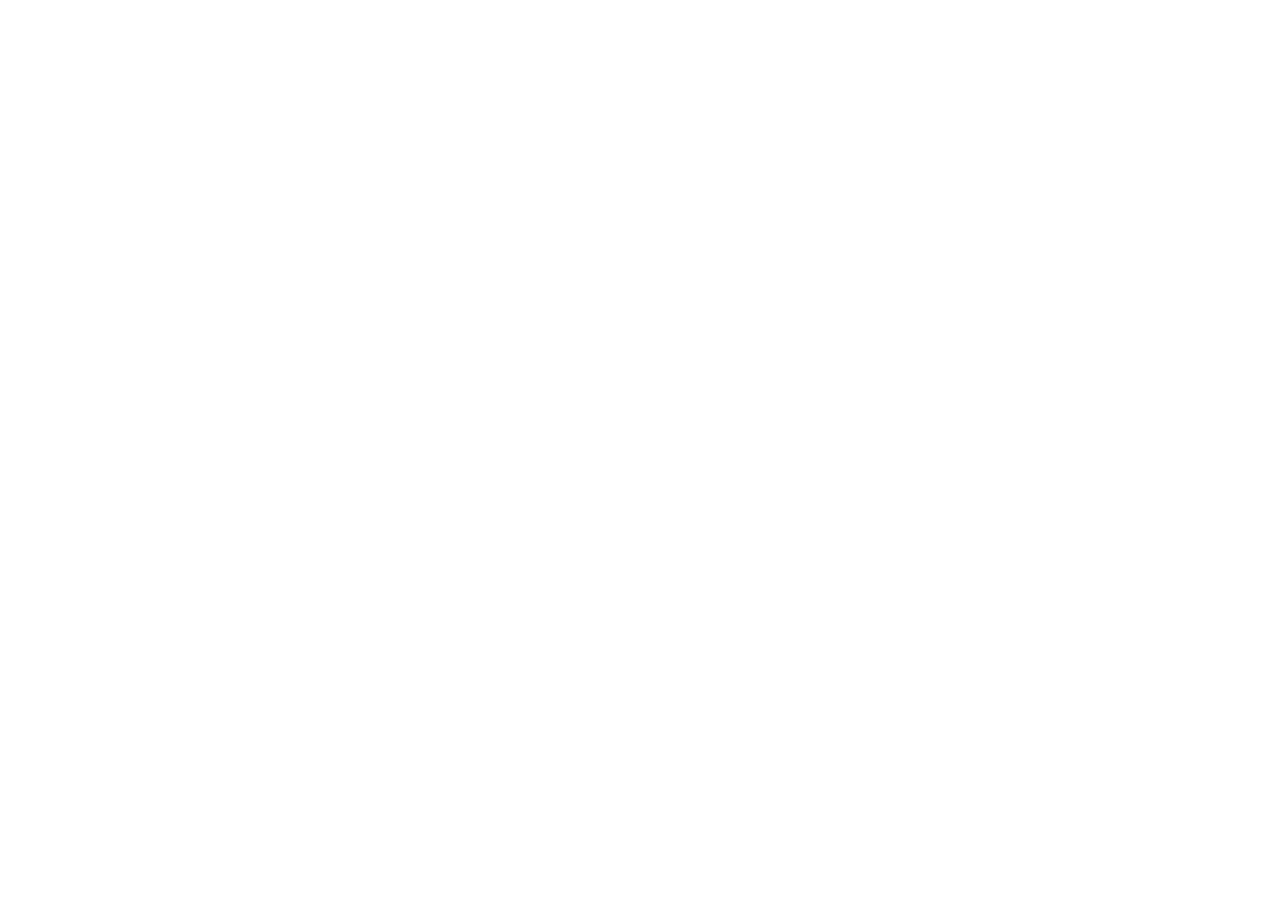
==== app/static/index.html @ c28e2dac "Add files via upload" ====
<!doctype html>
<html lang="fr">
<head>
<meta charset="utf-8">
<meta name="viewport" content="width=device-width,initial-scale=1,viewport-fit=cover">
<meta name="theme-color" content="#087f5b">
<meta name="description" content="COOL MESSENGER - messagerie simple et moderne">
<link rel="manifest" href="/static/manifest.json">
<link rel="icon" href="/static/icon.svg" type="image/svg+xml">
<link rel="apple-touch-icon" href="/static/icon-192.png">
<script src="/static/theme.js"></script>
<link rel="stylesheet" href="/static/app.css">
<title>COOL MESSENGER</title>
</head>
<body>
<svg class="sprite" aria-hidden="true">
 <symbol id="i-logo" viewBox="0 0 24 24"><path fill="currentColor" d="M5 4h14a3 3 0 0 1 3 3v8a3 3 0 0 1-3 3h-7.2L7 21.6a.6.6 0 0 1-1-.5V18H5a3 3 0 0 1-3-3V7a3 3 0 0 1 3-3z"/></symbol>
 <symbol id="i-send" viewBox="0 0 24 24"><path fill="currentColor" d="M3.4 20.3 21 12.7a.8.8 0 0 0 0-1.4L3.4 3.7a.8.8 0 0 0-1.1.9L4.2 11l9.3 1-9.3 1-1.9 6.4a.8.8 0 0 0 1.1.9z"/></symbol>
 <symbol id="i-mic" viewBox="0 0 24 24"><path fill="none" stroke="currentColor" stroke-width="2" stroke-linecap="round" stroke-linejoin="round" d="M12 3a3 3 0 0 0-3 3v6a3 3 0 0 0 6 0V6a3 3 0 0 0-3-3zM5.5 11.5a6.5 6.5 0 0 0 13 0M12 18v3"/></symbol>
 <symbol id="i-back" viewBox="0 0 24 24"><path fill="none" stroke="currentColor" stroke-width="2.2" stroke-linecap="round" stroke-linejoin="round" d="m14.5 5-7 7 7 7"/></symbol>
 <symbol id="i-search" viewBox="0 0 24 24"><path fill="none" stroke="currentColor" stroke-width="2" stroke-linecap="round" d="M11 4a7 7 0 1 0 0 14 7 7 0 0 0 0-14zm9 16-4-4"/></symbol>
 <symbol id="i-logout" viewBox="0 0 24 24"><path fill="none" stroke="currentColor" stroke-width="2" stroke-linecap="round" stroke-linejoin="round" d="M10 4H6a2 2 0 0 0-2 2v12a2 2 0 0 0 2 2h4m5-4 4-4-4-4m4 4H9"/></symbol>
 <symbol id="i-sms" viewBox="0 0 24 24"><path fill="none" stroke="currentColor" stroke-width="2" stroke-linecap="round" stroke-linejoin="round" d="M8 3h8a2 2 0 0 1 2 2v14a2 2 0 0 1-2 2H8a2 2 0 0 1-2-2V5a2 2 0 0 1 2-2zm3 15h2"/></symbol>
 <symbol id="i-play" viewBox="0 0 24 24"><path fill="currentColor" d="M8 5.2v13.6a.8.8 0 0 0 1.2.7l11-6.8a.8.8 0 0 0 0-1.4l-11-6.8a.8.8 0 0 0-1.2.7z"/></symbol>
 <symbol id="i-close" viewBox="0 0 24 24"><path fill="none" stroke="currentColor" stroke-width="2.2" stroke-linecap="round" d="m6 6 12 12M18 6 6 18"/></symbol>
 <symbol id="i-palette" viewBox="0 0 24 24"><path fill="none" stroke="currentColor" stroke-width="2" stroke-linecap="round" stroke-linejoin="round" d="M12 3a9 9 0 1 0 0 18c1.4 0 2-1 2-2 0-1.6-1-2 0-3 1.200-1.200 7 .5 7-4.500C21 6.500 17 3 12 3z"/><circle cx="7.500" cy="11" r="1.200" fill="currentColor"/><circle cx="10.500" cy="7.200" r="1.200" fill="currentColor"/><circle cx="15" cy="7.800" r="1.200" fill="currentColor"/></symbol>
 <symbol id="i-chat" viewBox="0 0 24 24"><path fill="none" stroke="currentColor" stroke-width="1.6" stroke-linecap="round" stroke-linejoin="round" d="M5 4h14a3 3 0 0 1 3 3v8a3 3 0 0 1-3 3h-7l-5 3.5V18H5a3 3 0 0 1-3-3V7a3 3 0 0 1 3-3zm3 6h8m-8 3.5h5"/></symbol>
</svg>

<section id="auth" hidden>
 <button type="button" class="icon-btn theme-fab theme-open" title="Changer de thème" aria-label="Changer de thème"><svg><use href="#i-palette"/></svg></button>
 <div class="auth-card">
  <div class="logo"><span class="logo-mark"><svg><use href="#i-logo"/></svg></span>COOL MESSENGER</div>
  <h1 id="auth-title">Bienvenue !</h1>
  <p class="muted" id="auth-desc">Connectez-vous pour retrouver vos conversations.</p>
  <form id="auth-form" novalidate>
   <div class="register-only" hidden>
    <label for="display">Nom affiché</label>
    <input class="field" id="display" maxlength="80" autocomplete="name" placeholder="Ex. Awa Koné">
   </div>
   <label for="username">Nom d'utilisateur</label>
   <input class="field" id="username" maxlength="40" autocomplete="username" autocapitalize="none" spellcheck="false" placeholder="Ex. awa.kone">
   <div class="register-only" hidden>
    <label for="phone">Téléphone <span class="muted">(facultatif, reste privé)</span></label>
    <input class="field" id="phone" type="tel" maxlength="30" autocomplete="tel" placeholder="+225 07 00 00 00 00">
   </div>
   <label for="password">Mot de passe</label>
   <div class="password-wrap">
    <input class="field" id="password" type="password" maxlength="128" autocomplete="current-password" placeholder="8 caractères minimum">
    <button type="button" class="link" id="show-password" aria-pressed="false">Afficher</button>
   </div>
   <p class="error" id="auth-error" role="alert"></p>
   <button class="primary" id="auth-submit">Se connecter</button>
  </form>
  <p class="auth-switch"><span class="muted" id="toggle-label">Nouveau ici ?</span> <button type="button" class="link" id="toggle">Créer un compte</button></p>
 </div>
</section>

<main id="app" hidden>
 <aside class="sidebar">
  <header class="side-head">
   <div class="logo small"><span class="logo-mark"><svg><use href="#i-logo"/></svg></span>COOL MESSENGER</div>
   <div class="head-actions">
    <button class="icon-btn" id="sms-open" title="Envoyer un SMS" aria-label="Envoyer un SMS" hidden><svg><use href="#i-sms"/></svg></button>
    <button class="icon-btn theme-open" title="Changer de thème" aria-label="Changer de thème"><svg><use href="#i-palette"/></svg></button>
    <button class="icon-btn" id="logout" title="Se déconnecter" aria-label="Se déconnecter"><svg><use href="#i-logout"/></svg></button>
   </div>
  </header>
  <div class="me-row"><span class="avatar sm" id="me-avatar"></span><div class="me-text"><b id="me-name"></b><span class="muted" id="me-user"></span></div></div>
  <label class="search"><svg><use href="#i-search"/></svg><input id="search" type="search" maxlength="80" placeholder="Rechercher un contact" aria-label="Rechercher un contact" autocomplete="off"></label>
  <div class="tabs" role="group" aria-label="Filtrer les conversations">
   <button type="button" class="tab active" data-filter="all" aria-pressed="true">Tous</button>
   <button type="button" class="tab" data-filter="unread" aria-pressed="false">Non lus <span class="badge" id="unread-count" hidden></span></button>
  </div>
  <nav class="contacts" id="contacts" aria-label="Conversations"></nav>
 </aside>

 <section class="chat">
  <div class="placeholder" id="placeholder">
   <svg><use href="#i-chat"/></svg>
   <b>Vos conversations</b>
   <span>Sélectionnez un contact pour commencer à discuter.</span>
  </div>
  <div class="chat-inner" id="chat-inner" hidden>
   <header class="chat-head">
    <button class="icon-btn back" id="back" aria-label="Retour aux conversations"><svg><use href="#i-back"/></svg></button>
    <span class="avatar" id="chat-avatar"></span>
    <div class="chat-title"><b id="chat-name"></b><span class="muted" id="chat-user"></span></div>
   </header>
   <div class="messages" id="messages" aria-live="polite"></div>
   <form class="composer" id="composer">
    <div class="compose-row" id="compose-row">
     <button type="button" class="icon-btn" id="record" title="Enregistrer un message vocal" aria-label="Enregistrer un message vocal"><svg><use href="#i-mic"/></svg></button>
     <textarea id="message" rows="1" maxlength="5000" placeholder="Écrire un message" aria-label="Message"></textarea>
     <button class="icon-btn send" type="submit" id="send" aria-label="Envoyer" disabled><svg><use href="#i-send"/></svg></button>
    </div>
    <div class="record-row" id="record-row" hidden>
     <button type="button" class="icon-btn" id="record-cancel" title="Annuler" aria-label="Annuler l'enregistrement"><svg><use href="#i-close"/></svg></button>
     <span class="rec-dot"></span><span id="record-time">0:00</span><span class="muted rec-hint">Enregistrement…</span>
     <button type="button" class="icon-btn send" id="record-send" title="Envoyer le vocal" aria-label="Envoyer le message vocal"><svg><use href="#i-send"/></svg></button>
    </div>
   </form>
  </div>
 </section>
</main>

<dialog id="sms-dialog">
 <form id="sms-form" method="dialog">
  <h2>Envoyer un SMS</h2>
  <p class="muted" id="sms-info"></p>
  <label for="sms-to">Numéro (format international)</label>
  <input class="field" id="sms-to" type="tel" maxlength="30" placeholder="+225 07 00 00 00 00" required>
  <label for="sms-body">Message</label>
  <textarea class="field" id="sms-body" rows="4" maxlength="480" required></textarea>
  <p class="error" id="sms-error" role="alert"></p>
  <div class="dialog-actions">
   <button type="button" class="link" id="sms-cancel">Annuler</button>
   <button type="submit" class="primary" id="sms-submit">Envoyer</button>
  </div>
 </form>
</dialog>

<dialog id="theme-dialog" aria-labelledby="theme-title">
 <h2 id="theme-title">Choisir un thème</h2>
 <p class="muted">Le thème est enregistré sur cet appareil.</p>
 <div class="theme-grid" id="theme-grid"></div>
 <div class="dialog-actions"><button type="button" class="primary" id="theme-close">Terminé</button></div>
</dialog>

<div class="toast" id="toast" role="status" hidden></div>
<script src="/static/app.js" defer></script>
</body>
</html>
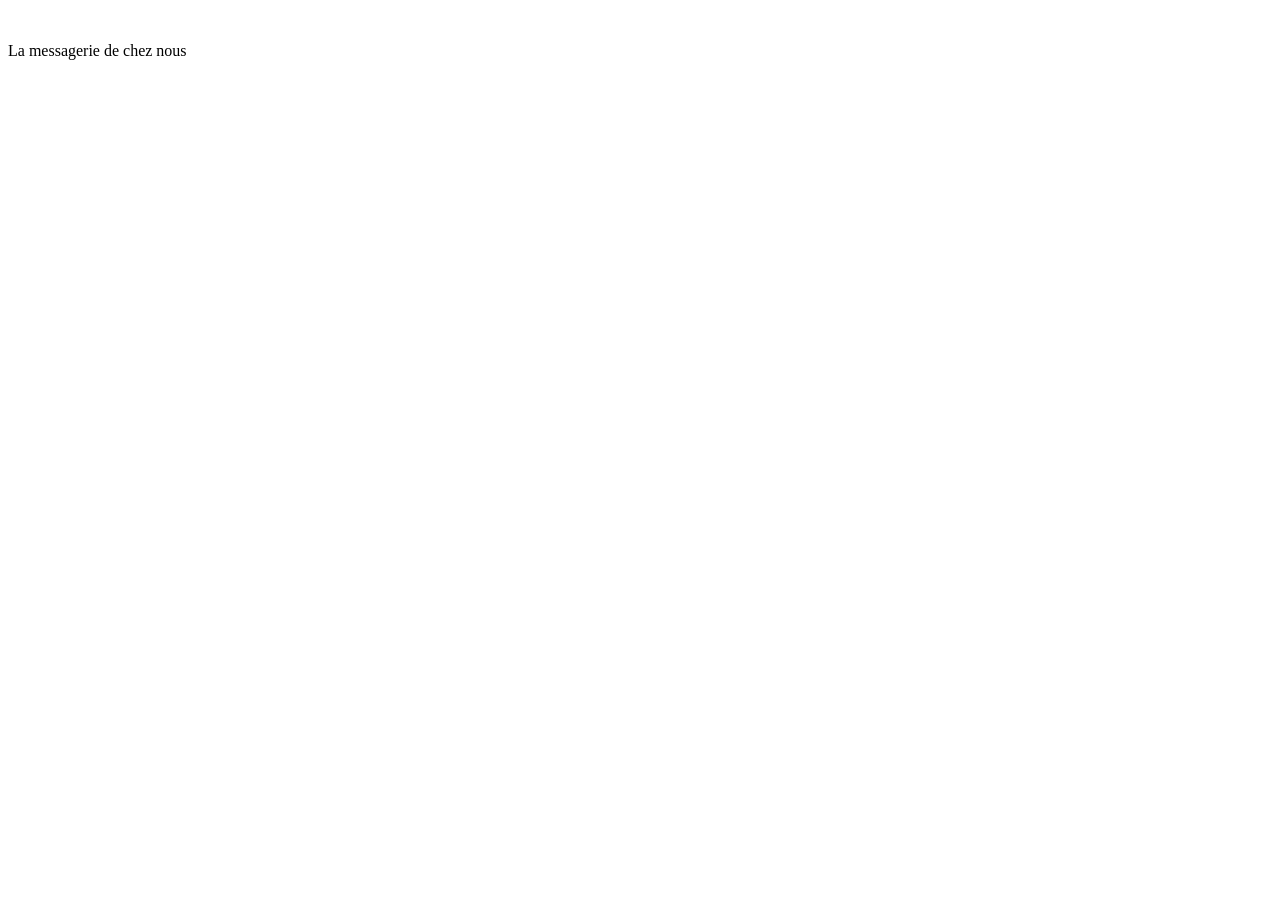
==== commit 1a697bde: "Add files via upload" ====
--- a/app/static/index.html
+++ b/app/static/index.html
@@ -1,133 +1,277 @@
-<!doctype html>
-<html lang="fr">
-<head>
-<meta charset="utf-8">
-<meta name="viewport" content="width=device-width,initial-scale=1,viewport-fit=cover">
-<meta name="theme-color" content="#087f5b">
-<meta name="description" content="COOL MESSENGER - messagerie simple et moderne">
-<link rel="manifest" href="/static/manifest.json">
-<link rel="icon" href="/static/icon.svg" type="image/svg+xml">
-<link rel="apple-touch-icon" href="/static/icon-192.png">
-<script src="/static/theme.js"></script>
-<link rel="stylesheet" href="/static/app.css">
-<title>COOL MESSENGER</title>
-</head>
-<body>
-<svg class="sprite" aria-hidden="true">
- <symbol id="i-logo" viewBox="0 0 24 24"><path fill="currentColor" d="M5 4h14a3 3 0 0 1 3 3v8a3 3 0 0 1-3 3h-7.2L7 21.6a.6.6 0 0 1-1-.5V18H5a3 3 0 0 1-3-3V7a3 3 0 0 1 3-3z"/></symbol>
- <symbol id="i-send" viewBox="0 0 24 24"><path fill="currentColor" d="M3.4 20.3 21 12.7a.8.8 0 0 0 0-1.4L3.4 3.7a.8.8 0 0 0-1.1.9L4.2 11l9.3 1-9.3 1-1.9 6.4a.8.8 0 0 0 1.1.9z"/></symbol>
- <symbol id="i-mic" viewBox="0 0 24 24"><path fill="none" stroke="currentColor" stroke-width="2" stroke-linecap="round" stroke-linejoin="round" d="M12 3a3 3 0 0 0-3 3v6a3 3 0 0 0 6 0V6a3 3 0 0 0-3-3zM5.5 11.5a6.5 6.5 0 0 0 13 0M12 18v3"/></symbol>
- <symbol id="i-back" viewBox="0 0 24 24"><path fill="none" stroke="currentColor" stroke-width="2.2" stroke-linecap="round" stroke-linejoin="round" d="m14.5 5-7 7 7 7"/></symbol>
- <symbol id="i-search" viewBox="0 0 24 24"><path fill="none" stroke="currentColor" stroke-width="2" stroke-linecap="round" d="M11 4a7 7 0 1 0 0 14 7 7 0 0 0 0-14zm9 16-4-4"/></symbol>
- <symbol id="i-logout" viewBox="0 0 24 24"><path fill="none" stroke="currentColor" stroke-width="2" stroke-linecap="round" stroke-linejoin="round" d="M10 4H6a2 2 0 0 0-2 2v12a2 2 0 0 0 2 2h4m5-4 4-4-4-4m4 4H9"/></symbol>
- <symbol id="i-sms" viewBox="0 0 24 24"><path fill="none" stroke="currentColor" stroke-width="2" stroke-linecap="round" stroke-linejoin="round" d="M8 3h8a2 2 0 0 1 2 2v14a2 2 0 0 1-2 2H8a2 2 0 0 1-2-2V5a2 2 0 0 1 2-2zm3 15h2"/></symbol>
- <symbol id="i-play" viewBox="0 0 24 24"><path fill="currentColor" d="M8 5.2v13.6a.8.8 0 0 0 1.2.7l11-6.8a.8.8 0 0 0 0-1.4l-11-6.8a.8.8 0 0 0-1.2.7z"/></symbol>
- <symbol id="i-close" viewBox="0 0 24 24"><path fill="none" stroke="currentColor" stroke-width="2.2" stroke-linecap="round" d="m6 6 12 12M18 6 6 18"/></symbol>
- <symbol id="i-palette" viewBox="0 0 24 24"><path fill="none" stroke="currentColor" stroke-width="2" stroke-linecap="round" stroke-linejoin="round" d="M12 3a9 9 0 1 0 0 18c1.4 0 2-1 2-2 0-1.6-1-2 0-3 1.200-1.200 7 .5 7-4.500C21 6.500 17 3 12 3z"/><circle cx="7.500" cy="11" r="1.200" fill="currentColor"/><circle cx="10.500" cy="7.200" r="1.200" fill="currentColor"/><circle cx="15" cy="7.800" r="1.200" fill="currentColor"/></symbol>
- <symbol id="i-chat" viewBox="0 0 24 24"><path fill="none" stroke="currentColor" stroke-width="1.6" stroke-linecap="round" stroke-linejoin="round" d="M5 4h14a3 3 0 0 1 3 3v8a3 3 0 0 1-3 3h-7l-5 3.5V18H5a3 3 0 0 1-3-3V7a3 3 0 0 1 3-3zm3 6h8m-8 3.5h5"/></symbol>
-</svg>
-
-<section id="auth" hidden>
- <button type="button" class="icon-btn theme-fab theme-open" title="Changer de thème" aria-label="Changer de thème"><svg><use href="#i-palette"/></svg></button>
- <div class="auth-card">
-  <div class="logo"><span class="logo-mark"><svg><use href="#i-logo"/></svg></span>COOL MESSENGER</div>
-  <h1 id="auth-title">Bienvenue !</h1>
-  <p class="muted" id="auth-desc">Connectez-vous pour retrouver vos conversations.</p>
-  <form id="auth-form" novalidate>
-   <div class="register-only" hidden>
-    <label for="display">Nom affiché</label>
-    <input class="field" id="display" maxlength="80" autocomplete="name" placeholder="Ex. Awa Koné">
-   </div>
-   <label for="username">Nom d'utilisateur</label>
-   <input class="field" id="username" maxlength="40" autocomplete="username" autocapitalize="none" spellcheck="false" placeholder="Ex. awa.kone">
-   <div class="register-only" hidden>
-    <label for="phone">Téléphone <span class="muted">(facultatif, reste privé)</span></label>
-    <input class="field" id="phone" type="tel" maxlength="30" autocomplete="tel" placeholder="+225 07 00 00 00 00">
-   </div>
-   <label for="password">Mot de passe</label>
-   <div class="password-wrap">
-    <input class="field" id="password" type="password" maxlength="128" autocomplete="current-password" placeholder="8 caractères minimum">
-    <button type="button" class="link" id="show-password" aria-pressed="false">Afficher</button>
-   </div>
-   <p class="error" id="auth-error" role="alert"></p>
-   <button class="primary" id="auth-submit">Se connecter</button>
-  </form>
-  <p class="auth-switch"><span class="muted" id="toggle-label">Nouveau ici ?</span> <button type="button" class="link" id="toggle">Créer un compte</button></p>
- </div>
-</section>
-
-<main id="app" hidden>
- <aside class="sidebar">
-  <header class="side-head">
-   <div class="logo small"><span class="logo-mark"><svg><use href="#i-logo"/></svg></span>COOL MESSENGER</div>
-   <div class="head-actions">
-    <button class="icon-btn" id="sms-open" title="Envoyer un SMS" aria-label="Envoyer un SMS" hidden><svg><use href="#i-sms"/></svg></button>
-    <button class="icon-btn theme-open" title="Changer de thème" aria-label="Changer de thème"><svg><use href="#i-palette"/></svg></button>
-    <button class="icon-btn" id="logout" title="Se déconnecter" aria-label="Se déconnecter"><svg><use href="#i-logout"/></svg></button>
-   </div>
-  </header>
-  <div class="me-row"><span class="avatar sm" id="me-avatar"></span><div class="me-text"><b id="me-name"></b><span class="muted" id="me-user"></span></div></div>
-  <label class="search"><svg><use href="#i-search"/></svg><input id="search" type="search" maxlength="80" placeholder="Rechercher un contact" aria-label="Rechercher un contact" autocomplete="off"></label>
-  <div class="tabs" role="group" aria-label="Filtrer les conversations">
-   <button type="button" class="tab active" data-filter="all" aria-pressed="true">Tous</button>
-   <button type="button" class="tab" data-filter="unread" aria-pressed="false">Non lus <span class="badge" id="unread-count" hidden></span></button>
-  </div>
-  <nav class="contacts" id="contacts" aria-label="Conversations"></nav>
- </aside>
-
- <section class="chat">
-  <div class="placeholder" id="placeholder">
-   <svg><use href="#i-chat"/></svg>
-   <b>Vos conversations</b>
-   <span>Sélectionnez un contact pour commencer à discuter.</span>
-  </div>
-  <div class="chat-inner" id="chat-inner" hidden>
-   <header class="chat-head">
-    <button class="icon-btn back" id="back" aria-label="Retour aux conversations"><svg><use href="#i-back"/></svg></button>
-    <span class="avatar" id="chat-avatar"></span>
-    <div class="chat-title"><b id="chat-name"></b><span class="muted" id="chat-user"></span></div>
-   </header>
-   <div class="messages" id="messages" aria-live="polite"></div>
-   <form class="composer" id="composer">
-    <div class="compose-row" id="compose-row">
-     <button type="button" class="icon-btn" id="record" title="Enregistrer un message vocal" aria-label="Enregistrer un message vocal"><svg><use href="#i-mic"/></svg></button>
-     <textarea id="message" rows="1" maxlength="5000" placeholder="Écrire un message" aria-label="Message"></textarea>
-     <button class="icon-btn send" type="submit" id="send" aria-label="Envoyer" disabled><svg><use href="#i-send"/></svg></button>
-    </div>
-    <div class="record-row" id="record-row" hidden>
-     <button type="button" class="icon-btn" id="record-cancel" title="Annuler" aria-label="Annuler l'enregistrement"><svg><use href="#i-close"/></svg></button>
-     <span class="rec-dot"></span><span id="record-time">0:00</span><span class="muted rec-hint">Enregistrement…</span>
-     <button type="button" class="icon-btn send" id="record-send" title="Envoyer le vocal" aria-label="Envoyer le message vocal"><svg><use href="#i-send"/></svg></button>
-    </div>
-   </form>
-  </div>
- </section>
-</main>
-
-<dialog id="sms-dialog">
- <form id="sms-form" method="dialog">
-  <h2>Envoyer un SMS</h2>
-  <p class="muted" id="sms-info"></p>
-  <label for="sms-to">Numéro (format international)</label>
-  <input class="field" id="sms-to" type="tel" maxlength="30" placeholder="+225 07 00 00 00 00" required>
-  <label for="sms-body">Message</label>
-  <textarea class="field" id="sms-body" rows="4" maxlength="480" required></textarea>
-  <p class="error" id="sms-error" role="alert"></p>
-  <div class="dialog-actions">
-   <button type="button" class="link" id="sms-cancel">Annuler</button>
-   <button type="submit" class="primary" id="sms-submit">Envoyer</button>
-  </div>
- </form>
-</dialog>
-
-<dialog id="theme-dialog" aria-labelledby="theme-title">
- <h2 id="theme-title">Choisir un thème</h2>
- <p class="muted">Le thème est enregistré sur cet appareil.</p>
- <div class="theme-grid" id="theme-grid"></div>
- <div class="dialog-actions"><button type="button" class="primary" id="theme-close">Terminé</button></div>
-</dialog>
-
-<div class="toast" id="toast" role="status" hidden></div>
-<script src="/static/app.js" defer></script>
-</body>
-</html>
+<!doctype html>
+<html lang="fr">
+<head>
+<meta charset="utf-8">
+<meta name="viewport" content="width=device-width,initial-scale=1,viewport-fit=cover">
+<meta name="theme-color" content="#087f5b">
+<meta name="description" content="COOL MESSENGER - messagerie simple et moderne">
+<link rel="manifest" href="/static/manifest.json">
+<link rel="icon" href="/static/favicon-64.png" type="image/png">
+<link rel="apple-touch-icon" href="/static/apple-touch-icon.png">
+<meta name="mobile-web-app-capable" content="yes">
+<meta name="apple-mobile-web-app-capable" content="yes">
+<meta name="apple-mobile-web-app-title" content="COOL">
+<meta name="apple-mobile-web-app-status-bar-style" content="default">
+<meta name="format-detection" content="telephone=no">
+<script src="/static/theme.js"></script>
+<link rel="stylesheet" href="/static/app.css">
+<title>COOL MESSENGER</title>
+</head>
+<body>
+<!-- Animation de démarrage : se masque toute seule, même si le reste de la page tarde. Toucher pour passer. -->
+<div id="splash" aria-hidden="true">
+ <div class="splash-glow"></div>
+ <div class="splash-stage">
+  <span class="splash-ring"></span>
+  <span class="splash-drop d1"></span><span class="splash-drop d2"></span><span class="splash-drop d3"></span><span class="splash-drop d4"></span><span class="splash-drop d5"></span><span class="splash-drop d6"></span>
+  <div class="splash-jump">
+   <div class="splash-squash">
+    <img class="splash-logo" src="/static/logo-512.png" alt="">
+    <span class="splash-shine"></span>
+   </div>
+  </div>
+  <span class="splash-shadow"></span>
+ </div>
+ <p class="splash-tagline">La messagerie de chez nous</p>
+</div>
+<svg class="sprite" aria-hidden="true">
+ <symbol id="i-logo" viewBox="0 0 24 24"><path fill="currentColor" d="M5 4h14a3 3 0 0 1 3 3v8a3 3 0 0 1-3 3h-7.2L7 21.6a.6.6 0 0 1-1-.5V18H5a3 3 0 0 1-3-3V7a3 3 0 0 1 3-3z"/></symbol>
+ <symbol id="i-send" viewBox="0 0 24 24"><path fill="currentColor" d="M3.4 20.3 21 12.7a.8.8 0 0 0 0-1.4L3.4 3.7a.8.8 0 0 0-1.1.9L4.2 11l9.3 1-9.3 1-1.9 6.4a.8.8 0 0 0 1.1.9z"/></symbol>
+ <symbol id="i-mic" viewBox="0 0 24 24"><path fill="none" stroke="currentColor" stroke-width="2" stroke-linecap="round" stroke-linejoin="round" d="M12 3a3 3 0 0 0-3 3v6a3 3 0 0 0 6 0V6a3 3 0 0 0-3-3zM5.5 11.5a6.5 6.5 0 0 0 13 0M12 18v3"/></symbol>
+ <symbol id="i-back" viewBox="0 0 24 24"><path fill="none" stroke="currentColor" stroke-width="2.2" stroke-linecap="round" stroke-linejoin="round" d="m14.5 5-7 7 7 7"/></symbol>
+ <symbol id="i-search" viewBox="0 0 24 24"><path fill="none" stroke="currentColor" stroke-width="2" stroke-linecap="round" d="M11 4a7 7 0 1 0 0 14 7 7 0 0 0 0-14zm9 16-4-4"/></symbol>
+ <symbol id="i-logout" viewBox="0 0 24 24"><path fill="none" stroke="currentColor" stroke-width="2" stroke-linecap="round" stroke-linejoin="round" d="M10 4H6a2 2 0 0 0-2 2v12a2 2 0 0 0 2 2h4m5-4 4-4-4-4m4 4H9"/></symbol>
+ <symbol id="i-sms" viewBox="0 0 24 24"><path fill="none" stroke="currentColor" stroke-width="2" stroke-linecap="round" stroke-linejoin="round" d="M8 3h8a2 2 0 0 1 2 2v14a2 2 0 0 1-2 2H8a2 2 0 0 1-2-2V5a2 2 0 0 1 2-2zm3 15h2"/></symbol>
+ <symbol id="i-play" viewBox="0 0 24 24"><path fill="currentColor" d="M8 5.2v13.6a.8.8 0 0 0 1.2.7l11-6.8a.8.8 0 0 0 0-1.4l-11-6.8a.8.8 0 0 0-1.2.7z"/></symbol>
+ <symbol id="i-close" viewBox="0 0 24 24"><path fill="none" stroke="currentColor" stroke-width="2.2" stroke-linecap="round" d="m6 6 12 12M18 6 6 18"/></symbol>
+ <symbol id="i-palette" viewBox="0 0 24 24"><path fill="none" stroke="currentColor" stroke-width="2" stroke-linecap="round" stroke-linejoin="round" d="M12 3a9 9 0 1 0 0 18c1.4 0 2-1 2-2 0-1.6-1-2 0-3 1.200-1.200 7 .5 7-4.500C21 6.500 17 3 12 3z"/><circle cx="7.500" cy="11" r="1.200" fill="currentColor"/><circle cx="10.500" cy="7.200" r="1.200" fill="currentColor"/><circle cx="15" cy="7.800" r="1.200" fill="currentColor"/></symbol>
+ <symbol id="i-download" viewBox="0 0 24 24"><path fill="none" stroke="currentColor" stroke-width="2" stroke-linecap="round" stroke-linejoin="round" d="M12 4v11m-4.5-4.5L12 15l4.5-4.5M5 19h14"/></symbol>
+ <symbol id="i-share" viewBox="0 0 24 24"><path fill="none" stroke="currentColor" stroke-width="2" stroke-linecap="round" stroke-linejoin="round" d="M12 3v12M8 7l4-4 4 4M6 11H5a1 1 0 0 0-1 1v8a1 1 0 0 0 1 1h14a1 1 0 0 0 1-1v-8a1 1 0 0 0-1-1h-1"/></symbol>
+ <symbol id="i-gear" viewBox="0 0 24 24"><path fill="none" stroke="currentColor" stroke-width="2" stroke-linecap="round" stroke-linejoin="round" d="M12 15a3 3 0 1 0 0-6 3 3 0 0 0 0 6z"/><path fill="none" stroke="currentColor" stroke-width="2" stroke-linecap="round" stroke-linejoin="round" d="M19.4 15a1.7 1.7 0 0 0 .3 1.8l.1.1a2 2 0 1 1-2.8 2.8l-.1-.1a1.7 1.7 0 0 0-1.8-.3 1.7 1.7 0 0 0-1 1.5V21a2 2 0 1 1-4 0v-.1a1.7 1.7 0 0 0-1.1-1.5 1.7 1.7 0 0 0-1.8.3l-.1.1a2 2 0 1 1-2.8-2.8l.1-.1a1.7 1.7 0 0 0 .3-1.8 1.7 1.7 0 0 0-1.5-1H3a2 2 0 1 1 0-4h.1a1.7 1.7 0 0 0 1.5-1.1 1.7 1.7 0 0 0-.3-1.8l-.1-.1a2 2 0 1 1 2.8-2.8l.1.1a1.7 1.7 0 0 0 1.8.3H9a1.7 1.7 0 0 0 1-1.5V3a2 2 0 1 1 4 0v.1a1.7 1.7 0 0 0 1 1.5 1.7 1.7 0 0 0 1.8-.3l.1-.1a2 2 0 1 1 2.8 2.8l-.1.1a1.7 1.7 0 0 0-.3 1.8V9a1.7 1.7 0 0 0 1.5 1H21a2 2 0 1 1 0 4h-.1a1.7 1.7 0 0 0-1.5 1z"/></symbol>
+ <symbol id="i-group" viewBox="0 0 24 24"><path fill="none" stroke="currentColor" stroke-width="2" stroke-linecap="round" stroke-linejoin="round" d="M9 11a4 4 0 1 0 0-8 4 4 0 0 0 0 8zM2 21v-1a6 6 0 0 1 6-6h2a6 6 0 0 1 6 6v1M19 8v6M16 11h6"/></symbol>
+ <symbol id="i-clip" viewBox="0 0 24 24"><path fill="none" stroke="currentColor" stroke-width="2" stroke-linecap="round" stroke-linejoin="round" d="m21 11.5-8.6 8.6a5.5 5.5 0 0 1-7.8-7.8l8.6-8.6a3.7 3.7 0 0 1 5.2 5.2l-8.6 8.6a1.8 1.8 0 0 1-2.6-2.6l7.9-7.9"/></symbol>
+ <symbol id="i-more" viewBox="0 0 24 24"><g fill="currentColor"><circle cx="12" cy="5" r="2"/><circle cx="12" cy="12" r="2"/><circle cx="12" cy="19" r="2"/></g></symbol>
+ <symbol id="i-video" viewBox="0 0 24 24"><path fill="none" stroke="currentColor" stroke-width="2" stroke-linecap="round" stroke-linejoin="round" d="M4 6h11a2 2 0 0 1 2 2v8a2 2 0 0 1-2 2H4a2 2 0 0 1-2-2V8a2 2 0 0 1 2-2zm13 4 5-3v10l-5-3"/></symbol>
+ <symbol id="i-music" viewBox="0 0 24 24"><path fill="none" stroke="currentColor" stroke-width="2" stroke-linecap="round" stroke-linejoin="round" d="M9 18V5l12-2v13M9 18a3 3 0 1 1-6 0 3 3 0 0 1 6 0zm12-2a3 3 0 1 1-6 0 3 3 0 0 1 6 0z"/></symbol>
+ <symbol id="i-block" viewBox="0 0 24 24"><path fill="none" stroke="currentColor" stroke-width="2" stroke-linecap="round" d="M12 3a9 9 0 1 0 0 18 9 9 0 0 0 0-18zM5.6 5.6l12.8 12.8"/></symbol>
+ <symbol id="i-chat" viewBox="0 0 24 24"><path fill="none" stroke="currentColor" stroke-width="1.6" stroke-linecap="round" stroke-linejoin="round" d="M5 4h14a3 3 0 0 1 3 3v8a3 3 0 0 1-3 3h-7l-5 3.5V18H5a3 3 0 0 1-3-3V7a3 3 0 0 1 3-3zm3 6h8m-8 3.5h5"/></symbol>
+</svg>
+
+<section id="auth" hidden>
+ <button type="button" class="icon-btn theme-fab theme-open" title="Changer de thème" aria-label="Changer de thème"><svg><use href="#i-palette"/></svg></button>
+ <div class="auth-card">
+  <img class="brand-logo" src="/static/logo-512.png" alt="COOL MESSENGER" width="150" height="142">
+  <h1 id="auth-title">Bienvenue !</h1>
+  <p class="muted" id="auth-desc">Connectez-vous pour retrouver vos conversations.</p>
+  <form id="auth-form" novalidate>
+   <div class="register-only" hidden>
+    <label for="display">Nom affiché</label>
+    <input class="field" id="display" maxlength="80" autocomplete="name" placeholder="Ex. Awa Koné">
+   </div>
+   <label for="username">Nom d'utilisateur</label>
+   <input class="field" id="username" maxlength="40" autocomplete="username" autocapitalize="none" spellcheck="false" placeholder="Ex. awa.kone">
+   <div class="register-only" hidden>
+    <label for="phone">Téléphone <span class="muted">(facultatif, reste privé)</span></label>
+    <input class="field" id="phone" type="tel" maxlength="30" autocomplete="tel" placeholder="+225 07 00 00 00 00">
+   </div>
+   <label for="password">Mot de passe</label>
+   <div class="password-wrap">
+    <input class="field" id="password" type="password" maxlength="128" autocomplete="current-password" placeholder="8 caractères minimum">
+    <button type="button" class="link" id="show-password" aria-pressed="false">Afficher</button>
+   </div>
+   <p class="error" id="auth-error" role="alert"></p>
+   <button class="primary" id="auth-submit">Se connecter</button>
+  </form>
+  <p class="auth-switch"><span class="muted" id="toggle-label">Nouveau ici ?</span> <button type="button" class="link" id="toggle">Créer un compte</button></p>
+  <p class="auth-install" hidden><button type="button" class="link install-btn"><svg><use href="#i-download"/></svg>Installer l'application sur ce téléphone</button></p>
+ </div>
+</section>
+
+<main id="app" hidden>
+ <aside class="sidebar">
+  <header class="side-head">
+   <div class="logo small"><img class="logo-img" src="/static/logo-160.png" alt="">COOL MESSENGER</div>
+   <div class="head-actions">
+    <button class="icon-btn" id="sms-open" title="Envoyer un SMS" aria-label="Envoyer un SMS" hidden><svg><use href="#i-sms"/></svg></button>
+    <button class="icon-btn theme-open" title="Changer de thème" aria-label="Changer de thème"><svg><use href="#i-palette"/></svg></button>
+    <button class="icon-btn" id="group-new" title="Nouveau groupe" aria-label="Créer un groupe"><svg><use href="#i-group"/></svg></button>
+    <button class="icon-btn" id="settings-open" title="Paramètres" aria-label="Paramètres"><svg><use href="#i-gear"/></svg></button>
+   </div>
+  </header>
+  <div class="me-row" id="me-row" role="button" tabindex="0" title="Modifier mon profil"><span class="avatar sm" id="me-avatar"></span><div class="me-text"><b id="me-name"></b><span class="muted" id="me-user"></span></div></div>
+  <div class="install-card" id="install-card" hidden>
+   <span class="install-icon"><svg><use href="#i-download"/></svg></span>
+   <div class="install-text"><b>Installer l'application</b><span class="muted">Accès direct depuis l'écran d'accueil</span></div>
+   <button type="button" class="primary install-btn">Installer</button>
+   <button type="button" class="icon-btn" id="install-close" aria-label="Masquer cette suggestion"><svg><use href="#i-close"/></svg></button>
+  </div>
+  <label class="search"><svg><use href="#i-search"/></svg><input id="search" type="search" maxlength="80" placeholder="Rechercher un contact ou un groupe" aria-label="Rechercher un contact ou un groupe" autocomplete="off"></label>
+  <div class="tabs" role="group" aria-label="Filtrer les conversations">
+   <button type="button" class="tab active" data-filter="all" aria-pressed="true">Tous</button>
+   <button type="button" class="tab" data-filter="unread" aria-pressed="false">Non lus <span class="badge" id="unread-count" hidden></span></button>
+   <button type="button" class="tab" data-filter="groups" aria-pressed="false">Groupes</button>
+  </div>
+  <nav class="contacts" id="contacts" aria-label="Conversations"></nav>
+ </aside>
+
+ <section class="chat">
+  <div class="placeholder" id="placeholder">
+   <svg><use href="#i-chat"/></svg>
+   <b>Vos conversations</b>
+   <span>Sélectionnez un contact pour commencer à discuter.</span>
+  </div>
+  <div class="chat-inner" id="chat-inner" hidden>
+   <header class="chat-head">
+    <button class="icon-btn back" id="back" aria-label="Retour aux conversations"><svg><use href="#i-back"/></svg></button>
+    <span class="avatar" id="chat-avatar"></span>
+    <div class="chat-title" id="chat-title" role="button" tabindex="0"><b id="chat-name"></b><span class="muted" id="chat-user"></span></div>
+    <button class="icon-btn" id="chat-more" title="Options" aria-label="Options de la conversation"><svg><use href="#i-more"/></svg></button>
+   </header>
+   <div class="messages" id="messages" aria-live="polite"></div>
+   <div class="blocked-bar" id="blocked-bar" hidden>
+    <span id="blocked-text">Vous avez bloqué ce contact.</span>
+    <button type="button" class="primary" id="blocked-unblock">Débloquer</button>
+   </div>
+   <div class="upload-bar" id="upload-bar" hidden>
+    <span class="upload-name" id="upload-name"></span>
+    <span class="upload-track"><span class="upload-fill" id="upload-fill"></span></span>
+    <button type="button" class="icon-btn" id="upload-cancel" aria-label="Annuler l'envoi"><svg><use href="#i-close"/></svg></button>
+   </div>
+   <form class="composer" id="composer">
+    <div class="compose-row" id="compose-row">
+     <button type="button" class="icon-btn" id="attach" title="Envoyer une photo, une vidéo ou un fichier audio" aria-label="Joindre un fichier"><svg><use href="#i-clip"/></svg></button>
+     <input type="file" id="file-input" accept="image/*,video/*,audio/*" multiple hidden>
+     <button type="button" class="icon-btn" id="record" title="Enregistrer un message vocal" aria-label="Enregistrer un message vocal"><svg><use href="#i-mic"/></svg></button>
+     <textarea id="message" rows="1" maxlength="5000" placeholder="Écrire un message" aria-label="Message"></textarea>
+     <button class="icon-btn send" type="submit" id="send" aria-label="Envoyer" disabled><svg><use href="#i-send"/></svg></button>
+    </div>
+    <div class="record-row" id="record-row" hidden>
+     <button type="button" class="icon-btn" id="record-cancel" title="Annuler" aria-label="Annuler l'enregistrement"><svg><use href="#i-close"/></svg></button>
+     <span class="rec-dot"></span><span id="record-time">0:00</span><span class="muted rec-hint">Enregistrement…</span>
+     <button type="button" class="icon-btn send" id="record-send" title="Envoyer le vocal" aria-label="Envoyer le message vocal"><svg><use href="#i-send"/></svg></button>
+    </div>
+   </form>
+  </div>
+ </section>
+</main>
+
+<dialog id="sms-dialog">
+ <form id="sms-form" method="dialog">
+  <h2>Envoyer un SMS</h2>
+  <p class="muted" id="sms-info"></p>
+  <label for="sms-to">Numéro (format international)</label>
+  <input class="field" id="sms-to" type="tel" maxlength="30" placeholder="+225 07 00 00 00 00" required>
+  <label for="sms-body">Message</label>
+  <textarea class="field" id="sms-body" rows="4" maxlength="480" required></textarea>
+  <p class="error" id="sms-error" role="alert"></p>
+  <div class="dialog-actions">
+   <button type="button" class="link" id="sms-cancel">Annuler</button>
+   <button type="submit" class="primary" id="sms-submit">Envoyer</button>
+  </div>
+ </form>
+</dialog>
+
+<dialog id="theme-dialog" aria-labelledby="theme-title">
+ <h2 id="theme-title">Choisir un thème</h2>
+ <p class="muted">Le thème est enregistré sur cet appareil.</p>
+ <div class="theme-grid" id="theme-grid"></div>
+ <div class="dialog-actions"><button type="button" class="primary" id="theme-close">Terminé</button></div>
+</dialog>
+
+<dialog id="ios-install" aria-labelledby="ios-install-title">
+ <h2 id="ios-install-title">Installer sur iPhone</h2>
+ <p class="muted">Apple ne permet pas l'installation en un clic. Trois gestes suffisent :</p>
+ <ol class="ios-steps">
+  <li>Ouvrez cette page dans <b>Safari</b>.</li>
+  <li>Touchez le bouton <b>Partager</b> <span class="inline-icon"><svg><use href="#i-share"/></svg></span> en bas de l'écran.</li>
+  <li>Choisissez <b>Sur l'écran d'accueil</b>, puis <b>Ajouter</b>.</li>
+ </ol>
+ <p class="muted">L'icône COOL apparaît ensuite parmi vos applications et s'ouvre en plein écran.</p>
+ <div class="dialog-actions"><button type="button" class="primary" id="ios-install-close">Compris</button></div>
+</dialog>
+
+<dialog id="settings-dialog" class="wide" aria-labelledby="settings-title">
+ <div class="dlg-head"><h2 id="settings-title">Paramètres</h2><button type="button" class="icon-btn dlg-close" aria-label="Fermer"><svg><use href="#i-close"/></svg></button></div>
+
+ <section class="set-section">
+  <h3>Photo de profil</h3>
+  <div class="avatar-edit">
+   <span class="avatar xl" id="set-avatar"></span>
+   <div class="avatar-actions">
+    <button type="button" class="primary" id="avatar-pick">Choisir une photo</button>
+    <button type="button" class="link" id="avatar-random">Photo aléatoire</button>
+    <button type="button" class="link danger" id="avatar-remove">Retirer la photo</button>
+    <input type="file" id="avatar-input" accept="image/*" hidden>
+   </div>
+  </div>
+ </section>
+
+ <form class="set-section" id="profile-form" novalidate>
+  <h3>Profil</h3>
+  <label for="set-display">Nom affiché</label>
+  <input class="field" id="set-display" maxlength="80" autocomplete="name">
+  <label for="set-username">Nom d'utilisateur</label>
+  <input class="field" id="set-username" maxlength="40" autocomplete="username" autocapitalize="none" spellcheck="false">
+  <label for="set-phone">Numéro de téléphone <span class="muted">(privé, jamais montré aux autres)</span></label>
+  <input class="field" id="set-phone" type="tel" maxlength="30" autocomplete="tel" placeholder="+225 07 00 00 00 00">
+  <p class="error" id="profile-error" role="alert"></p>
+  <button type="submit" class="primary" id="profile-save">Enregistrer</button>
+ </form>
+
+ <form class="set-section" id="password-form" novalidate>
+  <h3>Mot de passe</h3>
+  <input type="text" autocomplete="username" id="pw-username" hidden>
+  <label for="pw-current">Mot de passe actuel</label>
+  <input class="field" id="pw-current" type="password" maxlength="128" autocomplete="current-password">
+  <label for="pw-new">Nouveau mot de passe</label>
+  <input class="field" id="pw-new" type="password" maxlength="128" autocomplete="new-password" placeholder="8 caractères minimum">
+  <label for="pw-confirm">Confirmer le nouveau mot de passe</label>
+  <input class="field" id="pw-confirm" type="password" maxlength="128" autocomplete="new-password">
+  <p class="muted">Vos autres appareils seront déconnectés.</p>
+  <p class="error" id="password-error" role="alert"></p>
+  <button type="submit" class="primary" id="password-save">Changer le mot de passe</button>
+ </form>
+
+ <section class="set-section">
+  <h3>Contacts bloqués</h3>
+  <div id="blocked-list" class="member-list"></div>
+ </section>
+
+ <section class="set-section set-last">
+  <button type="button" class="link danger" id="logout"><svg><use href="#i-logout"/></svg>Se déconnecter</button>
+ </section>
+</dialog>
+
+<dialog id="conv-dialog" class="wide" aria-labelledby="conv-title">
+ <div class="dlg-head"><h2 id="conv-title"></h2><button type="button" class="icon-btn dlg-close" aria-label="Fermer"><svg><use href="#i-close"/></svg></button></div>
+ <div id="conv-body"></div>
+</dialog>
+
+<dialog id="group-dialog" class="wide" aria-labelledby="group-title">
+ <form id="group-form" novalidate>
+  <div class="dlg-head"><h2 id="group-title">Nouveau groupe</h2><button type="button" class="icon-btn dlg-close" aria-label="Fermer"><svg><use href="#i-close"/></svg></button></div>
+  <div id="group-name-wrap">
+   <label for="group-name">Nom du groupe</label>
+   <input class="field" id="group-name" maxlength="80" placeholder="Ex. Équipe de la pharmacie">
+  </div>
+  <label for="group-search">Membres</label>
+  <input class="field" id="group-search" type="search" maxlength="80" placeholder="Rechercher un contact" autocomplete="off">
+  <div class="pick-list" id="group-pick"></div>
+  <p class="error" id="group-error" role="alert"></p>
+  <div class="dialog-actions">
+   <span class="muted" id="group-count">Aucun membre choisi</span>
+   <button type="submit" class="primary" id="group-submit">Créer le groupe</button>
+  </div>
+ </form>
+</dialog>
+
+<dialog id="photo-dialog" class="photo-view" aria-label="Photo">
+ <button type="button" class="icon-btn dlg-close" aria-label="Fermer"><svg><use href="#i-close"/></svg></button>
+ <img id="photo-full" alt="">
+</dialog>
+
+<div class="toast" id="toast" role="status" hidden></div>
+<script src="/static/compat.js" defer></script>
+<script src="/static/app.js" defer></script>
+</body>
+</html>
